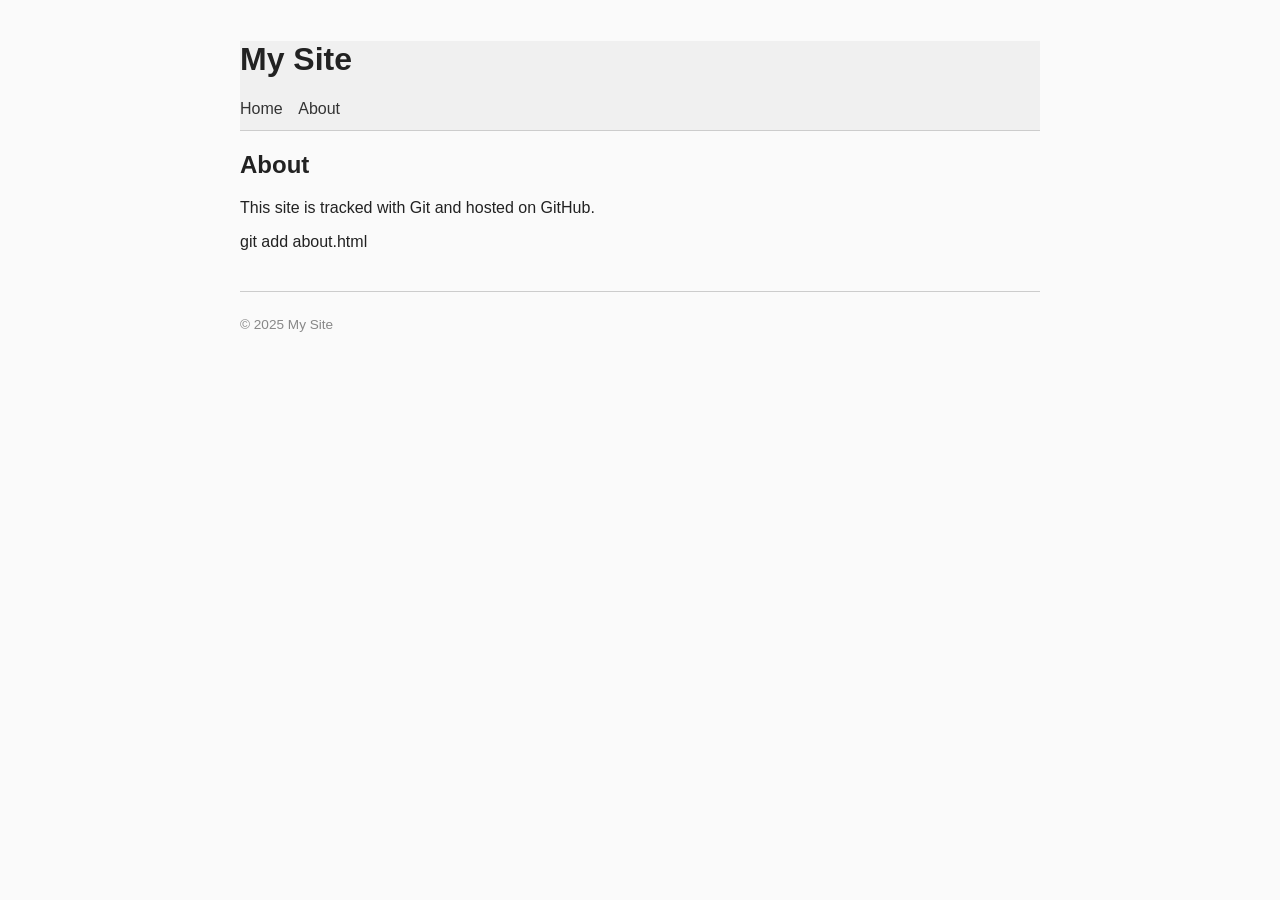
==== about.html @ 54498efa "Update about page description" ====
<!doctype html>
<html lang="en">
  <head>
    <meta charset="UTF-8" />
    <title>About — My Site</title>
    <link rel="stylesheet" href="style.css" />
  </head>
  <body>
    <header>
      <h1>My Site</h1>
      <nav>
        <a href="index.html">Home</a>
        <a href="about.html">About</a>
      </nav>
    </header>
    <main>
      <h2>About</h2>
      <p>This site is tracked with Git and hosted on GitHub.</p>git add about.html
    </main>
    <footer>
      <p>&copy; 2025 My Site</p>
    </footer>
  </body>
</html>
---- style.css ----
body {
  font-family: Arial, sans-serif;
  max-width: 800px;
  margin: 0 auto;
  padding: 20px;
  color: #222;
  background: #fafafa;
  font-size: 16px;
}
header {
  border-bottom: 1px solid #ccc;
  padding-bottom: 12px;
  margin-bottom: 20px;
  background: #f0f0f0;
}
nav a {
  margin-right: 12px;
  text-decoration: none;
  color: #333;
}
footer {
  border-top: 1px solid #ccc;
  margin-top: 40px;
  padding-top: 12px;
  font-size: 0.85rem;
  color: #888;
}
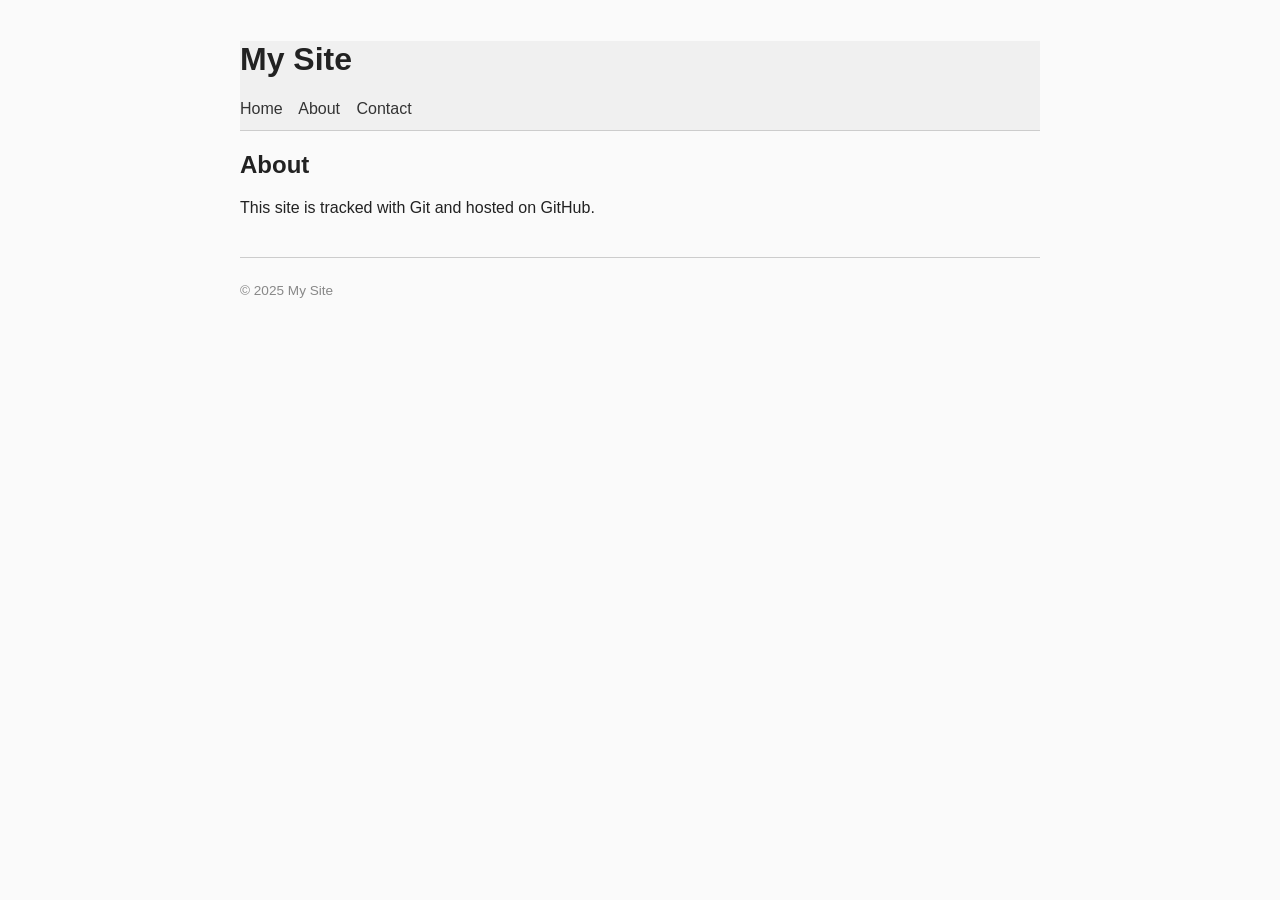
==== commit 7f10b513: "Add contact link to nav on all pages" ====
--- a/about.html
+++ b/about.html
@@ -11,11 +11,12 @@
       <nav>
         <a href="index.html">Home</a>
         <a href="about.html">About</a>
+        <a href="contact.html">Contact</a>
       </nav>
     </header>
     <main>
       <h2>About</h2>
-      <p>This site is tracked with Git and hosted on GitHub.</p>git add about.html
+      <p>This site is tracked with Git and hosted on GitHub.</p>
     </main>
     <footer>
       <p>&copy; 2025 My Site</p>
